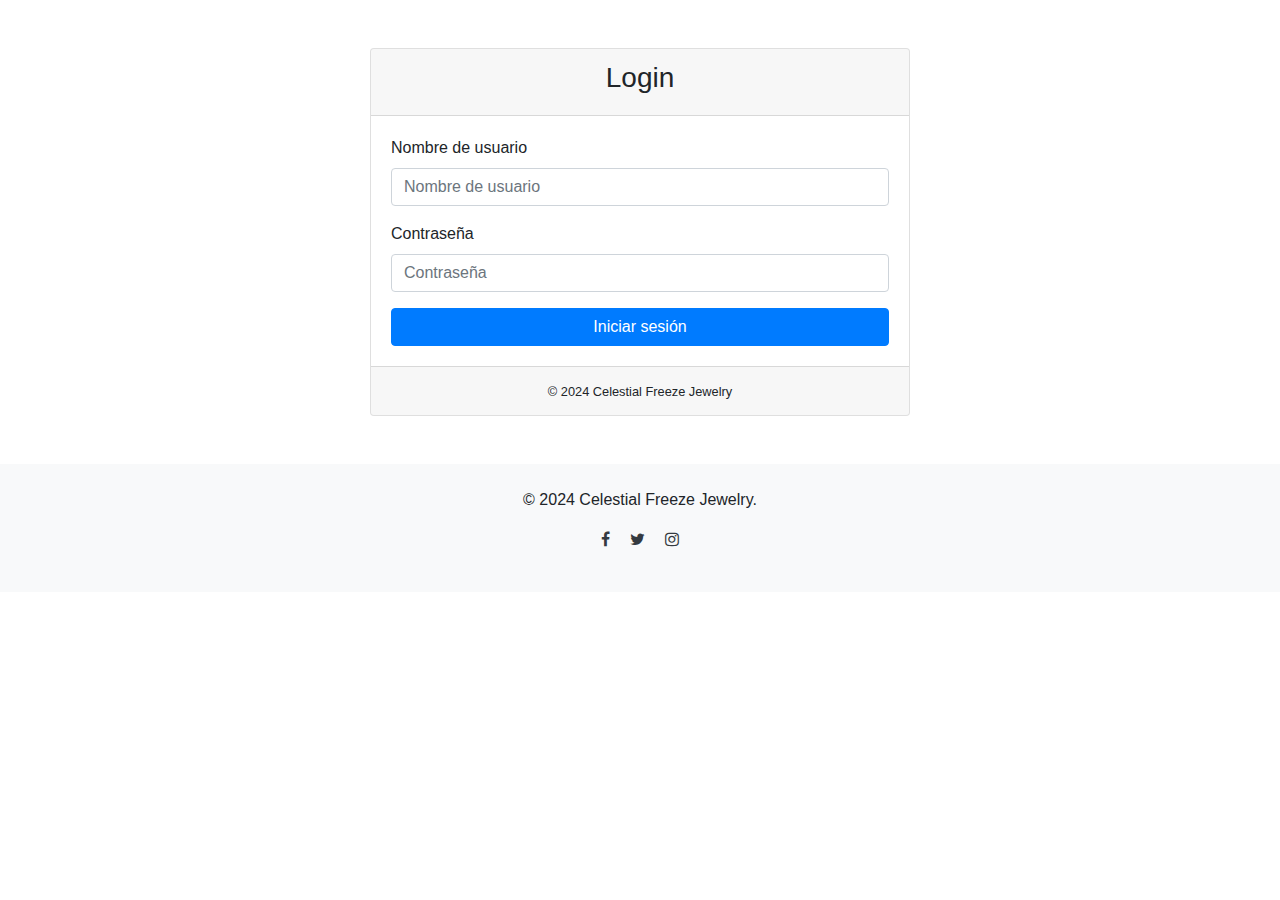
==== src/main/resources/templates/login.html @ 9048f364 "Proy Actualizado" ====
<!DOCTYPE html>
<html lang="es">
<head>
    <meta charset="UTF-8">
    <meta name="viewport" content="width=device-width, initial-scale=1.0">
    <title>Login - Celestial Freeze Jewelry</title>
    <link href="https://maxcdn.bootstrapcdn.com/bootstrap/4.1.1/css/bootstrap.min.css" rel="stylesheet">
    <script src="https://cdnjs.cloudflare.com/ajax/libs/jquery/3.2.1/jquery.min.js"></script>
    <script src="https://maxcdn.bootstrapcdn.com/bootstrap/4.1.1/js/bootstrap.min.js"></script>
    <link rel="stylesheet" href="https://stackpath.bootstrapcdn.com/font-awesome/4.7.0/css/font-awesome.min.css">
    <link rel="stylesheet" href="styles.css">
</head>
<body>
    <div class="container">
        <div class="row justify-content-center">
            <div class="col-md-6">
                <div class="card mt-5">
                    <div class="card-header text-center">
                        <h3>Login</h3>
                    </div>
                    <div class="card-body">
                        <form action="/login" method="post">
                            <div class="form-group">
                                <label for="username">Nombre de usuario</label>
                                <input type="text" class="form-control" id="username" name="username" placeholder="Nombre de usuario" required>
                            </div>
                            <div class="form-group">
                                <label for="password">Contraseña</label>
                                <input type="password" class="form-control" id="password" name="password" placeholder="Contraseña" required>
                            </div>
                            <button type="submit" class="btn btn-primary btn-block">Iniciar sesión</button>
                        </form>
                    </div>
                    <div class="card-footer text-center">
                        <small>&copy; 2024 Celestial Freeze Jewelry</small>
                    </div>
                </div>
            </div>
        </div>
    </div>

    <footer class="bg-light text-center py-4 mt-5">
        <p>&copy; 2024 Celestial Freeze Jewelry.</p>
        <p>
            <a href="#" class="text-dark mr-3"><i class="fa fa-facebook"></i></a>
            <a href="#" class="text-dark mr-3"><i class="fa fa-twitter"></i></a>
            <a href="#" class="text-dark"><i class="fa fa-instagram"></i></a>
        </p>
    </footer>
</body>
</html>
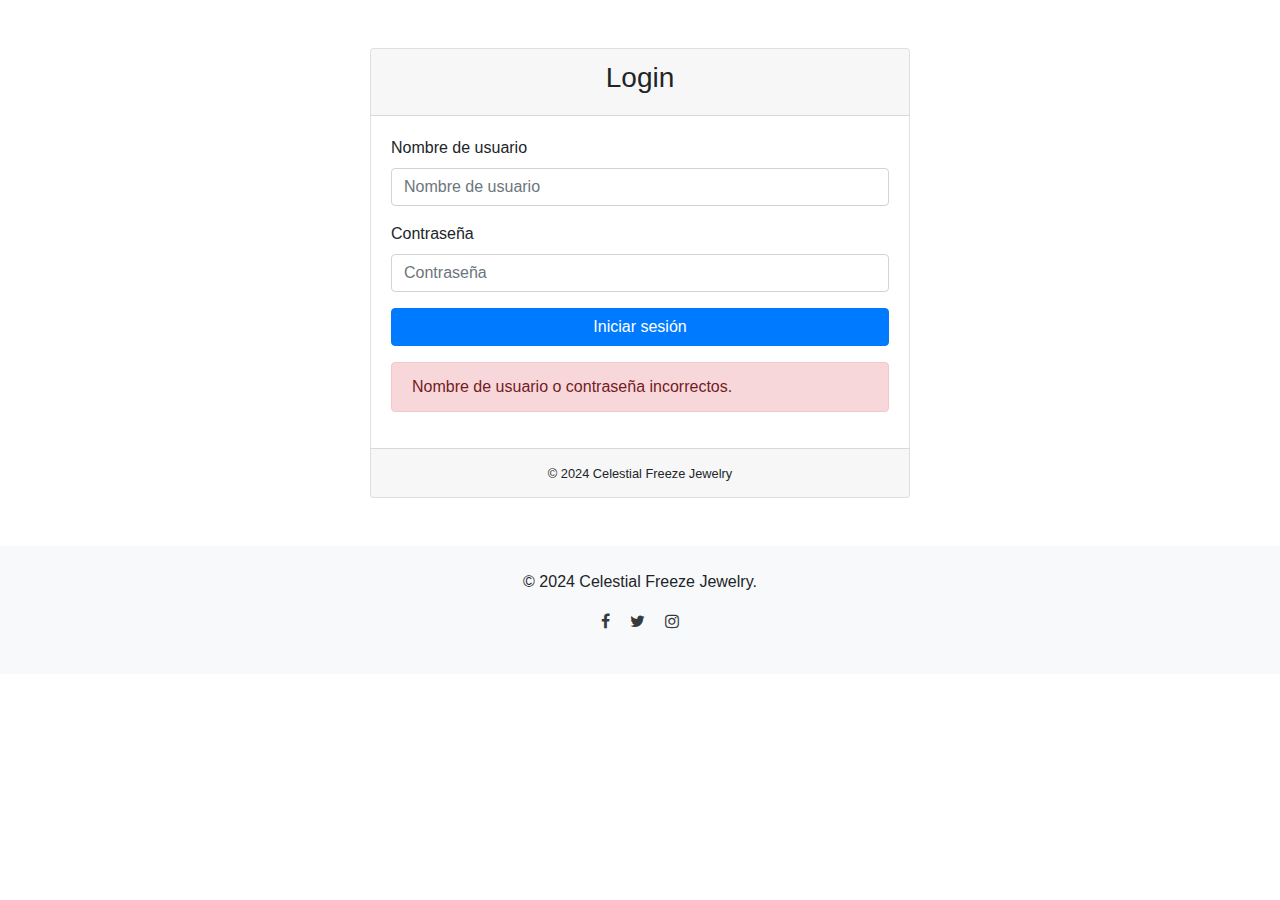
==== commit 3a75a215: "Admin quemado en codigo" ====
--- a/src/main/resources/templates/login.html
+++ b/src/main/resources/templates/login.html
@@ -1,5 +1,6 @@
 <!DOCTYPE html>
-<html lang="es">
+<html xmlns="http://www.w3.org/1999/xhtml" 
+      xmlns:th="http://www.thymeleaf.org">
 <head>
     <meta charset="UTF-8">
     <meta name="viewport" content="width=device-width, initial-scale=1.0">
@@ -19,7 +20,7 @@
                         <h3>Login</h3>
                     </div>
                     <div class="card-body">
-                        <form action="/login" method="post">
+                        <form th:action="@{/login}" method="post">
                             <div class="form-group">
                                 <label for="username">Nombre de usuario</label>
                                 <input type="text" class="form-control" id="username" name="username" placeholder="Nombre de usuario" required>
@@ -30,6 +31,11 @@
                             </div>
                             <button type="submit" class="btn btn-primary btn-block">Iniciar sesión</button>
                         </form>
+                        <div th:if="${param.error}">
+                            <div class="alert alert-danger mt-3" role="alert">
+                                Nombre de usuario o contraseña incorrectos.
+                            </div>
+                        </div>
                     </div>
                     <div class="card-footer text-center">
                         <small>&copy; 2024 Celestial Freeze Jewelry</small>
